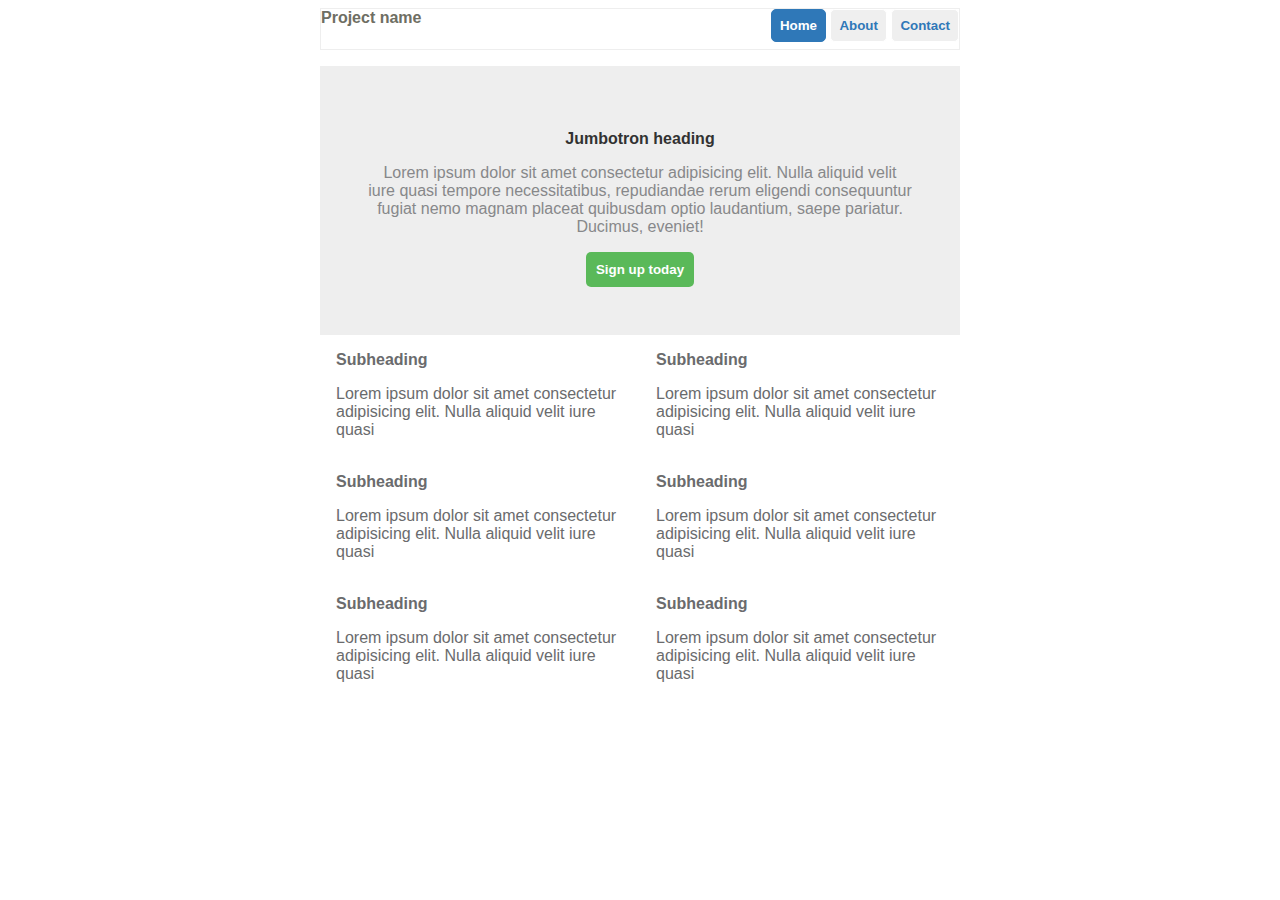
==== 5/5.html @ f0fcfab8 "add home work 5" ====
<!DOCTYPE html>
<html lang="en">
  <head>
    <meta charset="UTF-8" />
    <meta http-equiv="X-UA-Compatible" content="IE=edge" />
    <meta name="viewport" content="width=device-width, initial-scale=1.0" />
    <link rel="stylesheet" href="style.css" />
    <title>Document</title>
  </head>
  <body>
    <div class="container-div">
      <div class="header">
        <strong class="title">Project name</strong>
        <div class="button-container">
          <button class="active-button">Home</button>
          <button class="deactive-button">About</button>
          <button class="deactive-button">Contact</button>
        </div>
      </div>
      <div class="middle-div">
        <p class="middle-div--title">Jumbotron heading</p>
        <p class="middle-div--text">
          Lorem ipsum dolor sit amet consectetur adipisicing elit. Nulla aliquid
          velit iure quasi tempore necessitatibus, repudiandae rerum eligendi
          consequuntur fugiat nemo magnam placeat quibusdam optio laudantium,
          saepe pariatur. Ducimus, eveniet!
        </p>
        <button class="middle-div--button">Sign up today</button>
      </div>
     <div class="bottom-sub-div">
        <strong>Subheading</strong>
        <p>Lorem ipsum dolor sit amet consectetur adipisicing elit. Nulla aliquid velit iure quasi</p><br>

        <strong>Subheading</strong>
        <p>Lorem ipsum dolor sit amet consectetur adipisicing elit. Nulla aliquid velit iure quasi</p><br>
        <strong>Subheading</strong>
        <p>Lorem ipsum dolor sit amet consectetur adipisicing elit. Nulla aliquid velit iure quasi</p><br>
     </div>
     <div class="bottom-sub-div">
        <strong>Subheading</strong>
        <p>Lorem ipsum dolor sit amet consectetur adipisicing elit. Nulla aliquid velit iure quasi</p><br>
        <strong>Subheading</strong>
        <p>Lorem ipsum dolor sit amet consectetur adipisicing elit. Nulla aliquid velit iure quasi</p><br>
        <strong>Subheading</strong>
        <p>Lorem ipsum dolor sit amet consectetur adipisicing elit. Nulla aliquid velit iure quasi</p><br>
     </div>
    </div>
  </body>
</html>
---- 5/style.css ----
* {
    font-family: Arial, Helvetica, sans-serif;
    box-sizing: border-box;
    padding: 0;
}
:root {
    --blue :#2f78b8;

}
.container-div{
    width: 50vw;
    margin: auto;
    background-color: #ffffff;
}
.header {
border: 1px solid #eeeeee;
position: relative;
padding:20px ;

}
.title {
position: absolute;
color: #6e6e63;
left: 0;
top: 0;

}
.button-container{
    position: absolute;
    right: 0;
    top: 0;
}
.active-button{
background-color: var(--blue);
color: white;
font-weight: bolder;
border: 1px solid var(--blue);
border-radius: 5px;
padding: 8px;

}
.deactive-button {
color: var(--blue);
border-radius: 5px;
padding: 8px;
font-weight: bolder;
border: 1px solid white;
}
.middle-div{
    background-color: #eeeeee;
    padding: 3rem;
    margin-top:1rem ;

}
.middle-div--title {
    text-align: center;
    font-weight: 900;
    color: #323232;
}
.middle-div--text{
    text-align: center;
    color: #87888a;
}
.middle-div--button {
    display: block;
    margin: auto;
    background-color:#5ab959 ;
    color: white;
    font-weight: bold;
    border-radius: 5px;
    border: 0;
    padding: 10px;
}
.bottom-sub-div{
    width: 50%;
    float: left;
    padding: 1rem;
    color: #6a6b6d;
}
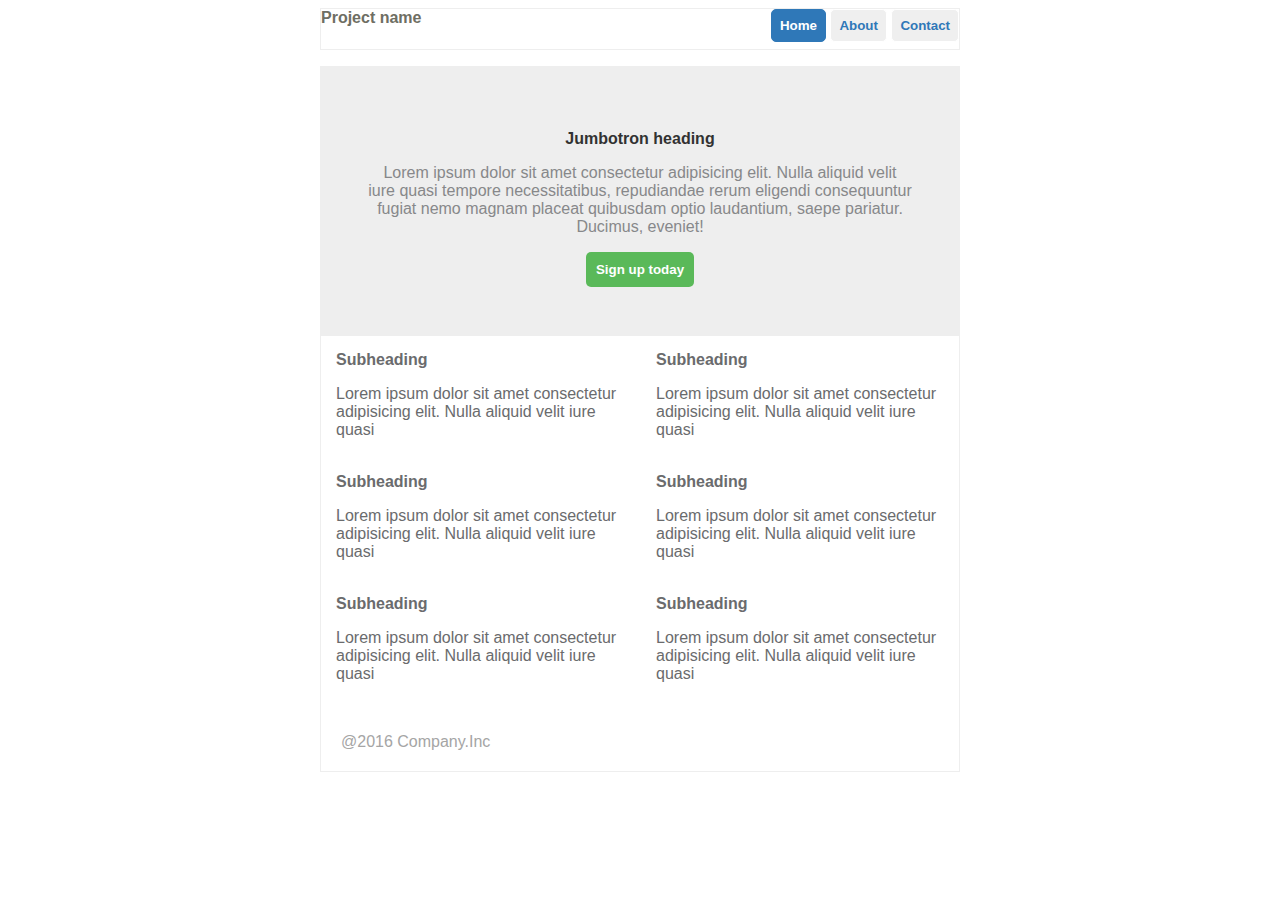
==== commit f3eed2b9: "add home work" ====
--- a/5/5.html
+++ b/5/5.html
@@ -44,6 +44,7 @@
         <strong>Subheading</strong>
         <p>Lorem ipsum dolor sit amet consectetur adipisicing elit. Nulla aliquid velit iure quasi</p><br>
      </div>
+     <div class="footer">@2016 Company.Inc</div>
     </div>
   </body>
 </html>
--- a/5/style.css
+++ b/5/style.css
@@ -1,79 +1,79 @@
 * {
-    font-family: Arial, Helvetica, sans-serif;
-    box-sizing: border-box;
-    padding: 0;
+  font-family: Arial, Helvetica, sans-serif;
+  box-sizing: border-box;
+  padding: 0;
 }
 :root {
-    --blue :#2f78b8;
-
+  --blue: #2f78b8;
 }
-.container-div{
-    width: 50vw;
-    margin: auto;
-    background-color: #ffffff;
+.container-div {
+  width: 50vw;
+  margin: auto;
+  background-color: #ffffff;
 }
 .header {
-border: 1px solid #eeeeee;
-position: relative;
-padding:20px ;
-
+  border: 1px solid #eeeeee;
+  position: relative;
+  padding: 20px;
 }
 .title {
-position: absolute;
-color: #6e6e63;
-left: 0;
-top: 0;
-
+  position: absolute;
+  color: #6e6e63;
+  left: 0;
+  top: 0;
 }
-.button-container{
-    position: absolute;
-    right: 0;
-    top: 0;
+.button-container {
+  position: absolute;
+  right: 0;
+  top: 0;
 }
-.active-button{
-background-color: var(--blue);
-color: white;
-font-weight: bolder;
-border: 1px solid var(--blue);
-border-radius: 5px;
-padding: 8px;
-
+.active-button {
+  background-color: var(--blue);
+  color: white;
+  font-weight: bolder;
+  border: 1px solid var(--blue);
+  border-radius: 5px;
+  padding: 8px;
 }
 .deactive-button {
-color: var(--blue);
-border-radius: 5px;
-padding: 8px;
-font-weight: bolder;
-border: 1px solid white;
+  color: var(--blue);
+  border-radius: 5px;
+  padding: 8px;
+  font-weight: bolder;
+  border: 1px solid white;
 }
-.middle-div{
-    background-color: #eeeeee;
-    padding: 3rem;
-    margin-top:1rem ;
-
+.middle-div {
+  background-color: #eeeeee;
+  padding: 3rem;
+  margin-top: 1rem;
 }
 .middle-div--title {
-    text-align: center;
-    font-weight: 900;
-    color: #323232;
+  text-align: center;
+  font-weight: 900;
+  color: #323232;
 }
-.middle-div--text{
-    text-align: center;
-    color: #87888a;
+.middle-div--text {
+  text-align: center;
+  color: #87888a;
 }
 .middle-div--button {
-    display: block;
-    margin: auto;
-    background-color:#5ab959 ;
-    color: white;
-    font-weight: bold;
-    border-radius: 5px;
-    border: 0;
-    padding: 10px;
+  display: block;
+  margin: auto;
+  background-color: #5ab959;
+  color: white;
+  font-weight: bold;
+  border-radius: 5px;
+  border: 0;
+  padding: 10px;
 }
-.bottom-sub-div{
-    width: 50%;
-    float: left;
-    padding: 1rem;
-    color: #6a6b6d;
-}+.bottom-sub-div {
+  width: 50%;
+  float: left;
+  padding: 1rem;
+  color: #6a6b6d;
+}
+.footer {
+border: 1px solid #eeeeee;
+padding: 20px;
+color: #a5a5a5; 
+}
